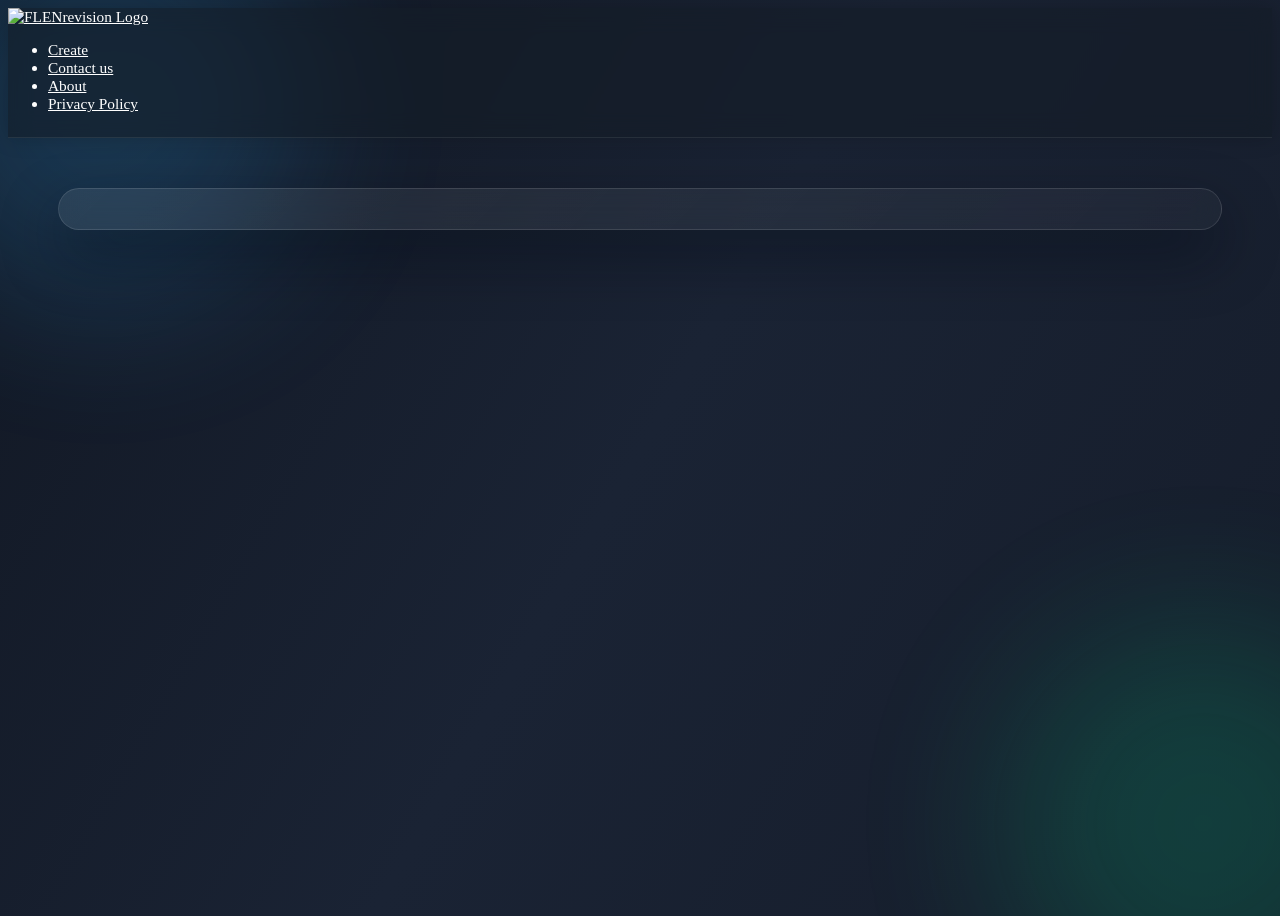
==== index.html @ 0962c616 "Rename branding to FLENrevision and apply sleek glass homepage restyle Co-authored-by: flencrypto <7" ====
<!DOCTYPE html>
<html lang="en" class="h-100">

<head>
  <meta charset="UTF-8">
  <meta name="google-site-verification" content="e_mZ-PtPRmf2Fdga0E3-du33JXYbfHU4mq1qcz5fZOI" />
  <meta name="viewport" content="width=device-width, initial-scale=1.0">
  <meta name="description" content="Free revision resources and games for GCSE students and teachers">
  <title>FLENrevision</title>

  <!-- FAVICON -->
  <link rel="icon" type="image/png" href="/assets/logo/icon_dark.svg">

  <!-- BOOTSTRAP STYLES -->
  <link href="/node_modules/bootstrap/dist/css/bootstrap.min.css" rel="stylesheet">
  
  <!-- BOOTSTRAP SCRIPTS-->
  <script src="/node_modules/bootstrap/dist/js/bootstrap.bundle.min.js" defer></script>

  <!-- STYLES -->
  <link href="/style.css" rel="stylesheet">

  <!-- SITE NAME -->
  <script type="application/ld+json">
    { 
      "@context" : "https://schema.org", 
      "@type" : "WebSite",
      "name" : "FLENrevision", 
      "alternateName" : ["FLENrevision", "flencrypto.github.io/FLENrevision"],
      "url" : "https://flencrypto.github.io/FLENrevision/" 
    }
  </script>
</head>

<body>
  <div class="flex_col main_wrapper">
    <section class="flex_col">
      <div class="home-glass-panel">
        <div class="games home_btn_row invis">
          <button class="game home_btn invis primary game-exam">Exam Questions</button>
          <button class="game home_btn invis danger game-matchup">Matchup</button>
          <button class="game home_btn invis success game-quiz">Quiz</button>
          <button class="game home_btn invis info game-blank">Fill in the Blank</button>
          <button class="game home_btn invis turquoise game-equations">Equations</button>
          <button class="game home_btn invis turquoise game-unjumble">Unjumble</button>
        </div>

        <div class="music-topics flex_col invis"></div>
        <div class="maths-topics flex_col invis"></div>
        <div class="english-lang-topics flex_col invis"></div>
        <div class="history-topics flex_col invis"></div>
        <div class="compsci-topics flex_col invis"></div>
        <div class="english-lit-topics flex_col invis"></div>
        <div class="biology-topics flex_col invis"></div>
        <div class="german-topics h-100 invis"></div>
        <div class="chemistry-topics flex_col invis"></div>
        <div class="physics-topics flex_col invis"></div>
        <div class="economics-topics flex_col invis"></div>

        <div class="subjects flex_col h100"></div>
      </div>
    </section>
  </div>

  <script src="/sidebar.js"></script>

  <script>
    document.addEventListener('DOMContentLoaded', function () {
      const games = document.querySelectorAll('.game');
      const game_parent = document.querySelector('.games');

      let topic_chosen = "";

      var current_page_num = 1;

      getJson();

      // Adds event listeners to each activity button to start the corresponding game with the corresponding JSON file.
      games.forEach(function (game) {
        game.addEventListener('click', function () {
          game_parent.classList.add('invis');

          if (game.innerHTML == "Matchup") {
            location.href = `/matchup/?json=${topic_chosen}`;
          } else if (game.innerHTML == "Quiz") {
            location.href = `/quiz/?json=${topic_chosen}`;
          } else if (game.innerHTML == "Fill in the Blank") {
            window.location.href = `/fill-in-the-blank/?json=${topic_chosen}`;
          } else if (game.innerHTML == "Equations") {
            window.location.href = '/equations/?json=physics_equations.json';
          } else if (game.innerHTML == "Exam Questions") {
            window.location.href = `/exam-questions/?json=${topic_chosen}`;
          } else if (game.innerHTML == "Unjumble") {
            window.location.href = `/unjumble/?json=${topic_chosen}`;
          }
        });
      });

      async function getJson() {
        // Matchup, quiz, fill in the blank, equations

        const data = await (await fetch('/subjects.json')).json();
        var row1, row2, row3;

        row1 = document.createElement('div');
        row1.classList.add('home_btn_row');
        row1.style.flexBasis = '100%';
        document.querySelector('.subjects').appendChild(row1);

        if (data.length > 4) {
          row2 = document.createElement('div');
          row2.classList.add('home_btn_row');
          row2.style.flexBasis = '100%';
          document.querySelector('.subjects').appendChild(row2);
        }

        if (data.length > 8) {
          row3 = document.createElement('div');
          row3.classList.add('home_btn_row');
          row3.style.flexBasis = '100%';
          document.querySelector('.subjects').appendChild(row3);
        }

        data.forEach(function (subject) {
          const subject_btn = document.createElement('button');
          subject_btn.classList.add('home_btn', subject.bg);
          subject_btn.innerHTML = subject.displayName;
          subject_btn.addEventListener('click', function () {
            document.querySelector('.subjects').classList.add('invis');
            document.querySelector(subject.topicParent).classList.remove('invis');
          });

          if (subject.index == 4 && (data.length == 5 || data.length == 6 || data.length == 9)) {
            row2.appendChild(subject_btn);
          } else if (subject.index == 7 && (data.length == 9 || data.length == 10)) {
            row3.appendChild(subject_btn);
          } else if (subject.index == 8 && data.length == 9) {
            row3.appendChild(subject_btn);
          } else if (subject.index <= 4) {
            row1.appendChild(subject_btn);
          } else if (subject.index <= 8) {
            row2.appendChild(subject_btn);
          } else if (subject.index <= 12) {
            row3.appendChild(subject_btn);
          }

          if (subject.topics.length > 12) {
            var page_count = Math.ceil(subject.topics.length / 12);
            var pages = [];

            for (let i = 1; i <= page_count; i++) {
              var rows = [];

              if (i == page_count) {
                var p_row1, p_row2, p_row3, modulus = subject.topics.length % 12;

                p_row1 = document.createElement('div');
                p_row1.classList.add('home_btn_row');
                p_row1.style.flexBasis = '100%';
                rows.push(p_row1);

                if (modulus == 0) modulus = 12;

                if (modulus > 4) {
                  p_row2 = document.createElement('div');
                  p_row2.classList.add('home_btn_row');
                  p_row2.style.flexBasis = '100%';
                  rows.push(p_row2);
                }
                if (modulus > 8) {
                  p_row3 = document.createElement('div');
                  p_row3.classList.add('home_btn_row');
                  p_row3.style.flexBasis = '100%';
                  rows.push(p_row3);
                }
              } else {
                var p_row1, p_row2, p_row3, p_rows = [p_row1, p_row2, p_row3];

                p_rows.forEach((p_row) => {
                  p_row = document.createElement('div');
                  p_row.classList.add('home_btn_row');
                  p_row.style.flexBasis = '100%';
                  rows.push(p_row);
                });
              }

              var page = document.createElement('div');
              page.classList.add('d-inline-flex', 'flex-column', 'h-100', 'w-100', 'mb-5', 'page');
              page.id = 'page' + i;

              rows.forEach(function (row) { page.appendChild(row); });
              pages.push(page);
            }

            pages.forEach(function (item) {
              document.querySelector(subject.topicParent).appendChild(item);
            })

          } else {
            var t_row1, t_row2, t_row3;

            t_row1 = document.createElement('div');
            t_row1.classList.add('home_btn_row');
            t_row1.style.flexBasis = '100%';
            document.querySelector(subject.topicParent).appendChild(t_row1);

            if (subject.topics.length > 4) {
              t_row2 = document.createElement('div');
              t_row2.classList.add('home_btn_row');
              t_row2.style.flexBasis = '100%';
              document.querySelector(subject.topicParent).appendChild(t_row2);
            }
            if (subject.topics.length > 8) {
              t_row3 = document.createElement('div');
              t_row3.classList.add('home_btn_row');
              t_row1.style.flexBasis = '33.33333%';
              t_row2.style.flexBasis = '33.33333%';
              t_row3.style.flexBasis = '33.33333%';
              document.querySelector(subject.topicParent).appendChild(t_row3);
            }
          }

          subject.topics.forEach(function (topic) {
            const topic_btn = document.createElement('button');
            topic_btn.classList.add('home_btn', topic.bg);
            topic_btn.innerHTML = topic.displayName;

            topic_btn.addEventListener('click', function () {
              document.querySelector(subject.topicParent).classList.add('invis');

              var binary_games = topic.games.toString(2);
              document.querySelector('.games').classList.remove('invis');

              while (binary_games.length < 6) binary_games = '0' + binary_games;

              if (binary_games[0] == '1') {
                document.querySelector('.game-unjumble').classList.remove('invis');
              }
              if (binary_games[1] == '1') {
                document.querySelector('.game-exam').classList.remove('invis');
              }
              if (binary_games[2] == '1') {
                document.querySelector('.game-matchup').classList.remove('invis');
              }
              if (binary_games[3] == '1') {
                document.querySelector('.game-quiz').classList.remove('invis');
              }
              if (binary_games[4] == '1') {
                document.querySelector('.game-blank').classList.remove('invis');
              }
              if (binary_games[5] == '1') {
                document.querySelector('.game-equations').classList.remove('invis');
              }

              topic_chosen = topic.jsonFile;
            });

            if (subject.topics.length <= 12) {
              if (topic.index == 4 && (subject.topics.length == 5 || subject.topics.length == 6 || subject.topics.length == 9)) {
                t_row2.appendChild(topic_btn);
              } else if (topic.index == 7 && (subject.topics.length == 9 || subject.topics.length == 10)) {
                t_row3.appendChild(topic_btn);
              } else if (topic.index == 8 && subject.topics.length == 9) {
                t_row3.appendChild(topic_btn);
              } else if (topic.index <= 4) {
                t_row1.appendChild(topic_btn);
              } else if (topic.index <= 8) {
                t_row2.appendChild(topic_btn);
              } else if (topic.index <= 12) {
                t_row3.appendChild(topic_btn);
              }
            } else {
              if (topic.index % 12 == 0) {
                pages[Math.ceil(topic.index / 12) - 1].children[2].appendChild(topic_btn);
              } else if (topic.index % 12 == 4 && (subject.topics.length % 12 == 5 || subject.topics.length % 12 == 6 || subject.topics.length % 12 == 9)) {
                pages[Math.ceil(topic.index / 12) - 1].children[1].appendChild(topic_btn);
              } else if (topic.index % 12 == 7 && (subject.topics.length % 12 == 9 || subject.topics.length % 12 == 10)) {
                pages[Math.ceil(topic.index / 12) - 1].children[2].appendChild(topic_btn);
              } else if (topic.index % 12 == 8 && subject.topics.length % 12 == 9) {
                pages[Math.ceil(topic.index / 12) - 1].children[2].appendChild(topic_btn);
              } else if (topic.index % 12 <= 4) {
                pages[Math.ceil(topic.index / 12) - 1].children[0].appendChild(topic_btn);
              } else if (topic.index % 12 <= 8) {
                pages[Math.ceil(topic.index / 12) - 1].children[1].appendChild(topic_btn);
              } else if (topic.index % 12 < 12 || topic.index % 12 == 0) {
                pages[Math.ceil(topic.index / 12) - 1].children[2].appendChild(topic_btn);
              }
            }
          })
        });
      }
    });
  </script>

</body>

</html>
---- style.css ----
:root {
  --rasper-green: #00e78f;
}

*,
::after,
::before {
  box-sizing: border-box;
  color: white;
}

body {
  background: linear-gradient(120deg, rgb(10, 14, 22), rgb(26, 35, 52), rgb(18, 24, 36));
  height: 100%;
  min-height: 100vh;
  background-repeat: no-repeat;
  background-size: 180% 180%;
  background-attachment: fixed;
  background-position: center;
  -ms-overflow-style: none;
  scrollbar-width: none;
  animation: backgroundShift 16s ease infinite;
  position: relative;
  overflow-x: hidden;
}

body::before,
body::after {
  content: '';
  position: fixed;
  width: 32vw;
  height: 32vw;
  border-radius: 50%;
  filter: blur(80px);
  z-index: -1;
  opacity: 0.32;
  animation: floatOrb 14s ease-in-out infinite;
}

body::before {
  top: -8vw;
  left: -8vw;
  background: rgba(55, 177, 255, 0.6);
}

body::after {
  right: -10vw;
  bottom: -10vw;
  background: rgba(0, 231, 143, 0.5);
  animation-delay: -7s;
}


body::-webkit-scrollbar {
  display: none;
}

.main_header {
  height: 130px;
  background-color: rgba(20, 28, 38, 0.58);
  backdrop-filter: blur(12px);
  -webkit-backdrop-filter: blur(12px);
  border-bottom: 1px solid rgba(255, 255, 255, 0.08);
  padding-right: 120px;
  box-shadow: 0px 0px 20px rgba(0, 0, 0, 0.2);

  @media screen and (min-width: 768px) {
    padding-right: 40px;
  }
}

.flex {
  display: flex;
}

.side-logo {
  margin-top: 0.1px;
  margin-bottom: 0.01px;
  margin-right: 0.01px;
  margin-left: 0.01px;
  transition: width 100ms ease;
}

.flex_col {
  display: flex;
  flex-direction: column;
  height: 100% !important;
  font-size: 1.2vw;
}

.invis {
  display: none !important;
}

.h100 {
  height: 100%;
}

.rbtn {
  margin-inline: 0.5rem;
  padding-block: 8px;
  padding-inline: 11px;
  border: none;
  font-size: (5px+1vw);
  color: white;
  text-shadow: rgba(0, 0, 0, 0.3) 1px 1px 8px;
  transition: filter 150ms ease-in-out;
  border-radius: 5px;
}

.rbtn:hover {
  filter: brightness(0.9);
}

.activity_head {
  height: 120px;
  padding-top: 35px;
  background-color: rgba(19, 20, 22, 0.5);
}

.home_btn {
  border: none;
  text-shadow: rgba(0, 0, 0, 0.4) 2px 2px 20px !important;
  color: white;
  font-size: 2.2rem;
  flex-basis: 100%;
  filter: none;
  padding-inline: 10px;
  transition: transform 300ms ease, filter 300ms ease, box-shadow 300ms ease, background-color 300ms ease;
  backdrop-filter: blur(3px);
}

.home_btn:hover {
  margin: 10px;
  transform: translateY(-4px);
  filter: brightness(90%);
  background-color: var(--rasper-green);
  box-shadow: 0 20px 45px rgba(0, 0, 0, 0.3);
}

.home_btn_row {
  display: flex;
  height: 100%;
}

.opt {
  border: none;
  margin: 15px;
  padding: 25px;
  background: rgb(39, 45, 53);
  transition: background 150ms ease-in-out;
  font-size: calc(8.8px + 1vw);
  border-radius: 15px;
  flex-basis: 50% !important;

  @media screen and (max-width: 800px) {
    padding: 15px;
  }
}

.german-topics {
  overflow-y: scroll;
  scroll-snap-type: y mandatory;
}

.page {
  scroll-snap-align: center;
}

.opt:hover {
  background: rgb(47, 54, 63);
  text-shadow: black 2px 2px 10px;
}

.correct-opt {
  background: green !important;
}

.incorrect-opt {
  background: red !important;
}

.complete-time {
  color: black;
  font-size: 100px;
}

.key_term {
  font-size: 2rem;
  margin-bottom: 30px;
  text-align: center;
  backdrop-filter: brightness(1.05);
  padding-block: 20px;
}

.matchup_finished {
  text-align: center !important;
  position: absolute;
  top: 50%;
  left: 50%;
  transform: translate(-50%, -50%);
}

.quiz_content {
  font-size: 1rem;
  overflow-y: auto;
}

.carousel-cell {
  width: 100% !important;
  height: 100% !important;
  margin-right: 10px;
}

.bi-caret-down-fill::before {
  rotate: 0deg;
  transition: rotate 250ms ease-in-out;
}

.bi-caret-down-fill.rotated::before {
  rotate: 180deg;
}

.mobile_nav {
  height: 100vh;
  background-color: rgb(25, 25, 25);
  bottom: calc(-100vh + 120px);
  top: calc(100vh - 120px);
  transition: all 200ms ease-in-out;
  z-index: 1000;
}

.mobile_nav.active {
  bottom: 0;
  top: 120px;
}

.mobile_nav_btn {
  border: none;
  background: none;
  width: 100%;
  text-align: start;
}

.header-link {
  position: relative;
}

.header-link::before {
  content: '';
  position: absolute;
  background: var(--rasper-green);
  left: 15px;
  bottom: 3px;
  right: 100%;
  height: 3px;
  transition: right 120ms ease-in-out;
}

.header-link:hover::before {
  right: 15px;
}

#sidebar {
  position: fixed;
  top: 0;
  bottom: 0;
  width: 100vw;
  left: -100vw;
  background-color: rgba(0, 0, 0, 0.5) !important;
  backdrop-filter: blur(20px);
  -webkit-backdrop-filter: blur(20px);
  padding-top: 3.5rem;
  transition: all 0.3s;
}

#sidebar.active {
  left: 0;
}

#sidebar .sidebar-heading {
  padding: 0.875rem 1.25rem;
  text-align: center;
  color: #fff;
}

#sidebar .list-group-item {
  border: none;
  background-color: transparent;
  color: #fff;
  font-size: 1rem;
}

#sidebar .list-group-item:hover {
  background-color: rgba(180, 180, 180, 0.1);
}

.orange {
  background: linear-gradient(35deg, rgb(210, 82, 2), rgb(250, 144, 98));
}

.lime {
  background: linear-gradient(35deg, rgb(101, 163, 25), rgb(183, 255, 3));
}

.purple {
  background: linear-gradient(35deg, rgb(97, 6, 79), rgb(121, 41, 241));
}

.turquoise {
  background: linear-gradient(35deg, rgb(32, 108, 121), rgb(28, 248, 175));
}

.bg-darker {
  background-color: rgb(23, 26, 30);
}

.warning {
  background: linear-gradient(35deg, rgb(222, 130, 0), rgb(255, 255, 0));
}

.primary {
  background: linear-gradient(35deg, rgb(0, 115, 255), rgb(103, 167, 244));
}

.pink {
  background: linear-gradient(35deg, rgb(157, 32, 138), rgb(255, 107, 188));
}

.danger {
  background: linear-gradient(35deg, rgb(230, 15, 0), rgb(225, 79, 96));
}

.success {
  background: linear-gradient(35deg, rgb(15, 110, 11), rgb(39, 218, 19));
}

.info {
  background: linear-gradient(35deg, rgb(21, 103, 216), rgb(86, 255, 221));
}

.dark {
  background: linear-gradient(35deg, rgba(41, 49, 58, 0.508), rgba(44, 50, 63, 0.338));
}

.rasper-green {
  background: var(--rasper-green);
  text-shadow: 1px 1px 8px black;
}

.icon-1,
.icon-2,
.icon-3 {
  position: absolute;
  left: 25%;
  top: 50%;
  width: 32px;
  height: 3px;
  background-color: rgb(230, 230, 230);
  transition: all 400ms cubic-bezier(.84, .06, .52, 1.8);
}

.icon-1 {
  transform: translateY(-8px);
  transition-delay: 100ms;
}

.icon-3 {
  transform: translateY(8px);
  transition-delay: 250ms;
}

.hamburger-icon {
  position: absolute;
  height: 60px;
  width: 60px;
  top: 30px;
  right: 30px;
  z-index: 10000;
  cursor: pointer;
  transform: scale(1.3);
  transition: all 0.2s ease-in-out;

  @media screen and (min-width: 768px) {
    display: none;
  }
}

.hamburger-icon:hover {
  transform: scale(1.4);
  box-shadow: 0px 0px 30px rgba(0, 0, 0, 0.15);
}

.icon-1.a {
  transform: rotate(40deg);
}

.icon-3.b {
  transform: rotate(-40deg);
}

.icon-2.c {
  opacity: 0;
}

.clear {
  clear: both;
}

@keyframes backgroundShift {
  0% {
    background-position: 0% 50%;
  }

  50% {
    background-position: 100% 50%;
  }

  100% {
    background-position: 0% 50%;
  }
}

@keyframes floatOrb {
  0%,
  100% {
    transform: translate3d(0, 0, 0);
  }

  50% {
    transform: translate3d(0, 20px, 0);
  }
}

@keyframes slideIn {
  0% {
    width: 0%;
    opacity: 0;
  }

  100% {
    width: 50%;
    opacity: 1;
  }
}

.nav-pills {
  border-radius: 10px;
  background-color: rgb(38, 40, 44);
  box-shadow: 0 0 10px rgba(0, 0, 0, 0.9);
  font-size: calc(5px + 0.5vw);
}

.link-offset-1 {
  text-underline-offset: 0.1rem !important;
  transition: text-underline-offset 100ms ease-in-out;
}

.link-offset-1:hover {
  text-underline-offset: 0.15rem !important;
}

.home-glass-panel {
  flex-grow: 1;
  margin: 50px;
  border: 1px solid rgba(255, 255, 255, 0.12);
  border-radius: 24px;
  background: linear-gradient(135deg, rgba(255, 255, 255, 0.08), rgba(255, 255, 255, 0.03));
  box-shadow: 0 25px 60px rgba(3, 8, 20, 0.45);
  backdrop-filter: blur(14px);
  -webkit-backdrop-filter: blur(14px);
  padding: 20px;
}

@media screen and (max-width: 576px) {
  .side-logo {
    width: 40vw;
  }

  .home_btn_row {
    flex-direction: column;
  }

  .opt_row {
    flex-direction: column;
  }
}


@media screen and (min-width: 576px) {
  .side-logo {
    width: 125px;
  }

  .home_btn_row {
    flex-direction: column;
  }

  .opt_row {
    flex-direction: column;
  }
}

@media screen and (min-width: 768px) {
  .side-logo {
    width: 150px;
  }

  .home_btn_row {
    flex-direction: row;
  }

  .opt_row {
    flex-direction: column;
  }
}

@media screen and (min-width: 992px) {
  .side-logo {
    width: 175px;
  }

  .opt_row {
    flex-direction: row;
  }
}

@media screen and (min-width: 1200px) {
  .side-logo {
    width: 200px;
  }
}

@media screen and (min-width: 1400px) {
  .side-logo {
    width: 250px;
  }
}

@media screen and (min-width: 1728px) {}


@media screen and (max-height: 1400px) {
  .home_btn {
    font-size: 1.6rem;
  }
}

@media screen and (max-height: 1200px) {
  .home_btn {
    font-size: 1.55rem;
  }
}

@media screen and (max-height: 1100px) {
  .home_btn {
    font-size: 1.4rem;
  }
}

@media screen and (max-height: 1000px) {
  .home_btn {
    font-size: 1.3rem;
  }
}

@media screen and (max-height: 570px) {

  .side-logo {
    width: 0.001px;
  }

  .list-group {
    font-size: 0.95rem;
  }

  .mb-5 {
    margin-top: 0.1px;
    margin-bottom: 0.01px;
    margin-right: 0.01px;
    margin-left: 0.01px;
  }

}
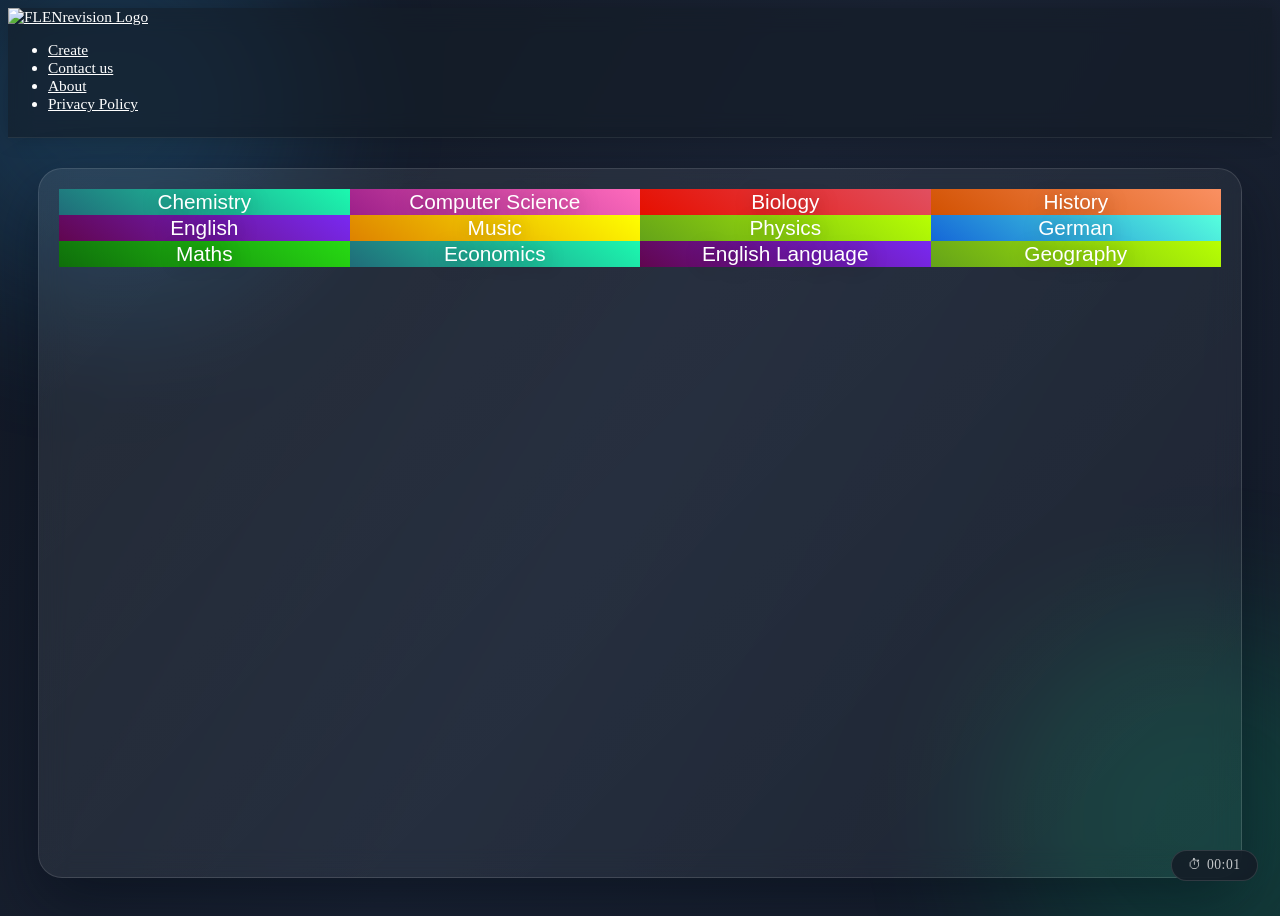
==== commit eb8eec50: "Add English Language & Geography subjects, ADHD break reminder, and session timer Co-authored-by: fl" ====
--- a/index.html
+++ b/index.html
@@ -56,6 +56,7 @@
         <div class="chemistry-topics flex_col invis"></div>
         <div class="physics-topics flex_col invis"></div>
         <div class="economics-topics flex_col invis"></div>
+        <div class="geography-topics flex_col invis"></div>
 
         <div class="subjects flex_col h100"></div>
       </div>
--- a/style.css
+++ b/style.css
@@ -460,9 +460,21 @@
   text-underline-offset: 0.15rem !important;
 }
 
+.main_wrapper {
+  min-height: 100vh;
+  display: flex;
+  flex-direction: column;
+}
+
+.main_wrapper > section.flex_col {
+  flex: 1;
+  height: auto !important; /* overrides flex_col's height: 100% !important so flex: 1 controls growth */
+  min-height: 0;
+}
+
 .home-glass-panel {
   flex-grow: 1;
-  margin: 50px;
+  margin: 30px;
   border: 1px solid rgba(255, 255, 255, 0.12);
   border-radius: 24px;
   background: linear-gradient(135deg, rgba(255, 255, 255, 0.08), rgba(255, 255, 255, 0.03));
@@ -484,6 +496,11 @@
   .opt_row {
     flex-direction: column;
   }
+
+  .home-glass-panel {
+    margin: 12px;
+    border-radius: 16px;
+  }
 }
 
 
@@ -582,3 +599,96 @@
   }
 
 }
+
+/* ADHD break reminder modal */
+.break-reminder-overlay {
+  position: fixed;
+  inset: 0;
+  background: rgba(0, 0, 0, 0.7);
+  backdrop-filter: blur(6px);
+  -webkit-backdrop-filter: blur(6px);
+  z-index: 99999;
+  display: flex;
+  align-items: center;
+  justify-content: center;
+  animation: fadeInOverlay 0.4s ease;
+}
+
+.break-reminder-overlay.invis {
+  display: none !important;
+}
+
+@keyframes fadeInOverlay {
+  from { opacity: 0; }
+  to   { opacity: 1; }
+}
+
+.break-reminder-card {
+  background: linear-gradient(135deg, rgb(18, 30, 48), rgb(28, 42, 64));
+  border: 1px solid rgba(255, 255, 255, 0.15);
+  border-radius: 20px;
+  padding: 2.5rem 3rem;
+  max-width: 420px;
+  width: 90%;
+  text-align: center;
+  box-shadow: 0 24px 60px rgba(0, 0, 0, 0.5);
+  animation: popIn 0.35s cubic-bezier(0.34, 1.56, 0.64, 1);
+}
+
+@keyframes popIn {
+  from { transform: scale(0.75); opacity: 0; }
+  to   { transform: scale(1);    opacity: 1; }
+}
+
+.break-reminder-card h2 {
+  font-size: 2rem;
+  margin-bottom: 0.5rem;
+}
+
+.break-reminder-card p {
+  font-size: 1rem;
+  opacity: 0.85;
+  margin-bottom: 1.5rem;
+}
+
+.break-reminder-card .break-btn {
+  display: inline-block;
+  border: none;
+  border-radius: 10px;
+  padding: 0.65rem 1.5rem;
+  font-size: 1rem;
+  font-weight: 600;
+  cursor: pointer;
+  transition: filter 150ms ease;
+  margin: 0.3rem;
+}
+
+.break-reminder-card .break-btn:hover {
+  filter: brightness(0.88);
+}
+
+.break-btn-primary {
+  background: linear-gradient(35deg, rgb(0, 115, 255), rgb(103, 167, 244));
+}
+
+.break-btn-secondary {
+  background: rgba(255, 255, 255, 0.12);
+}
+
+/* Session timer badge shown in the corner */
+.session-timer-badge {
+  position: fixed;
+  bottom: 1.2rem;
+  right: 1.4rem;
+  background: rgba(20, 28, 38, 0.85);
+  backdrop-filter: blur(10px);
+  -webkit-backdrop-filter: blur(10px);
+  border: 1px solid rgba(255, 255, 255, 0.12);
+  border-radius: 50px;
+  padding: 0.4rem 1rem;
+  font-size: 0.85rem;
+  color: rgba(255, 255, 255, 0.75);
+  z-index: 9000;
+  pointer-events: none;
+  letter-spacing: 0.04em;
+}
